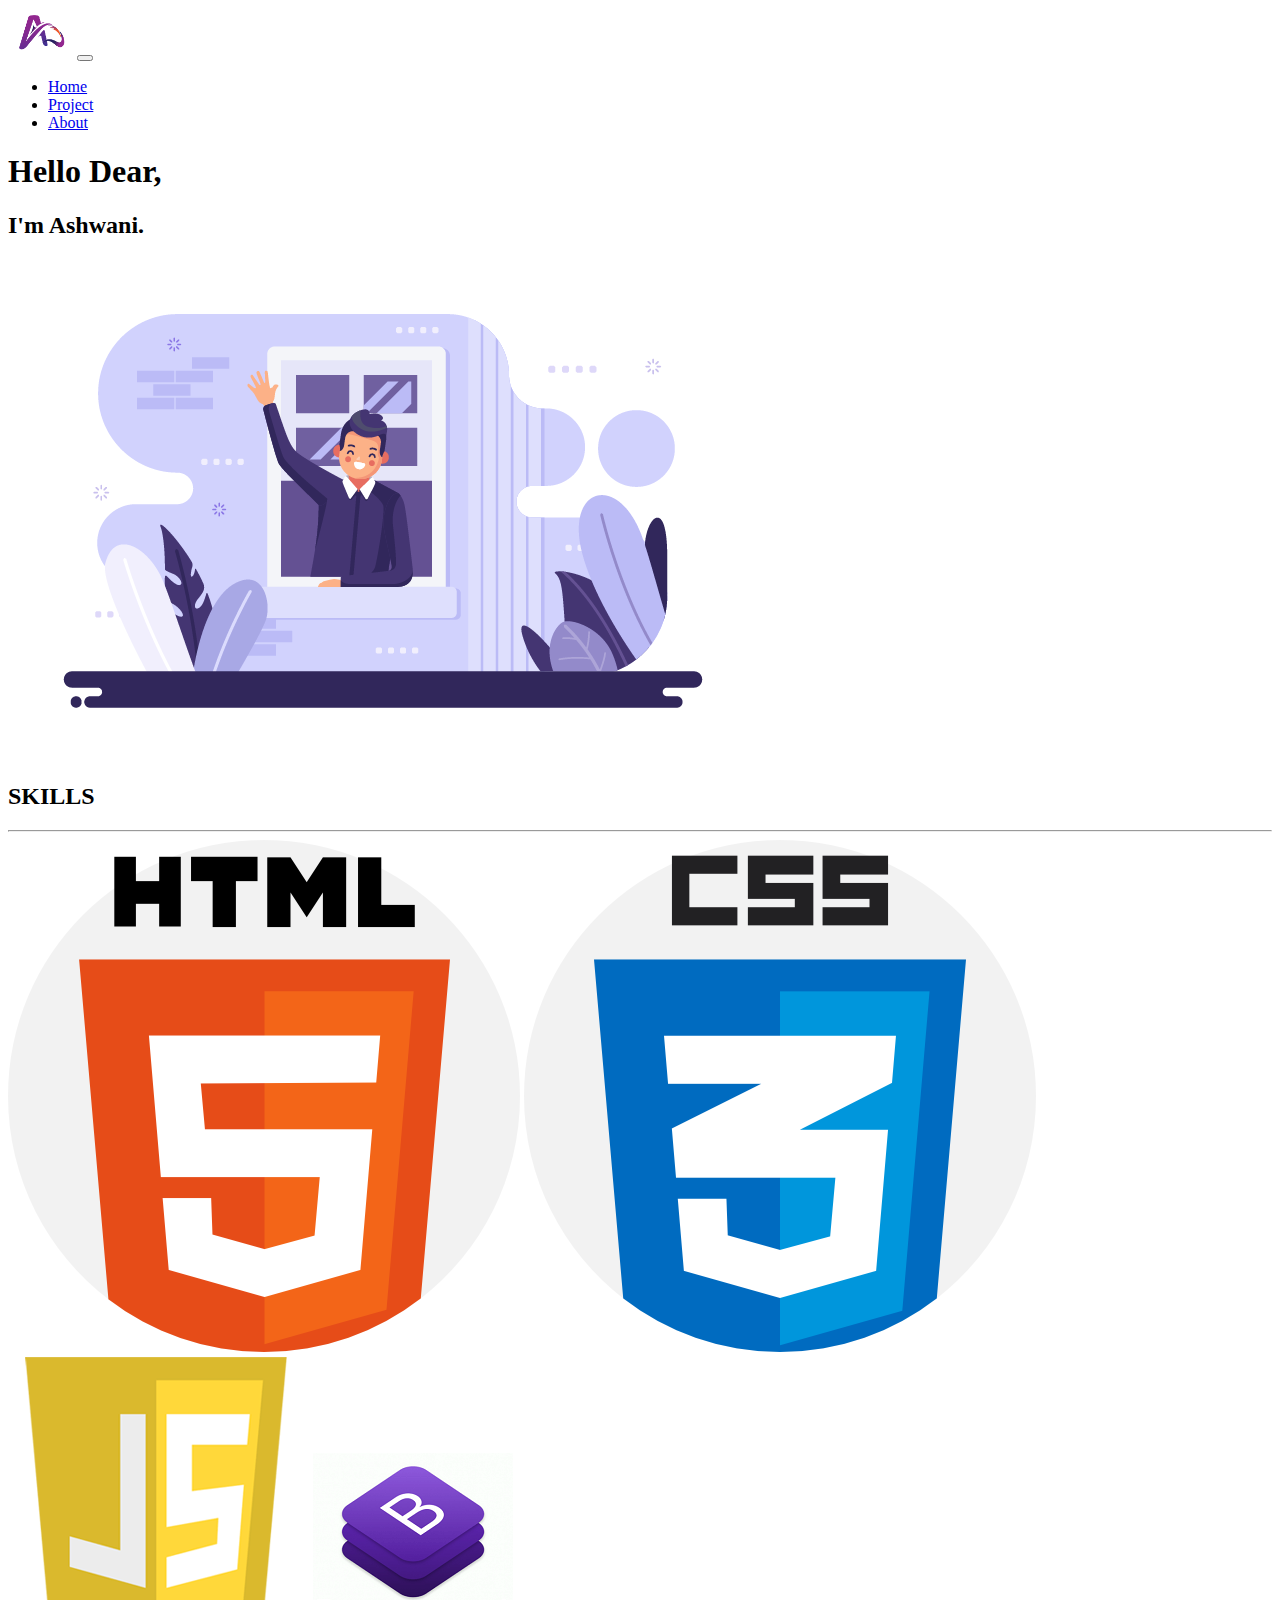
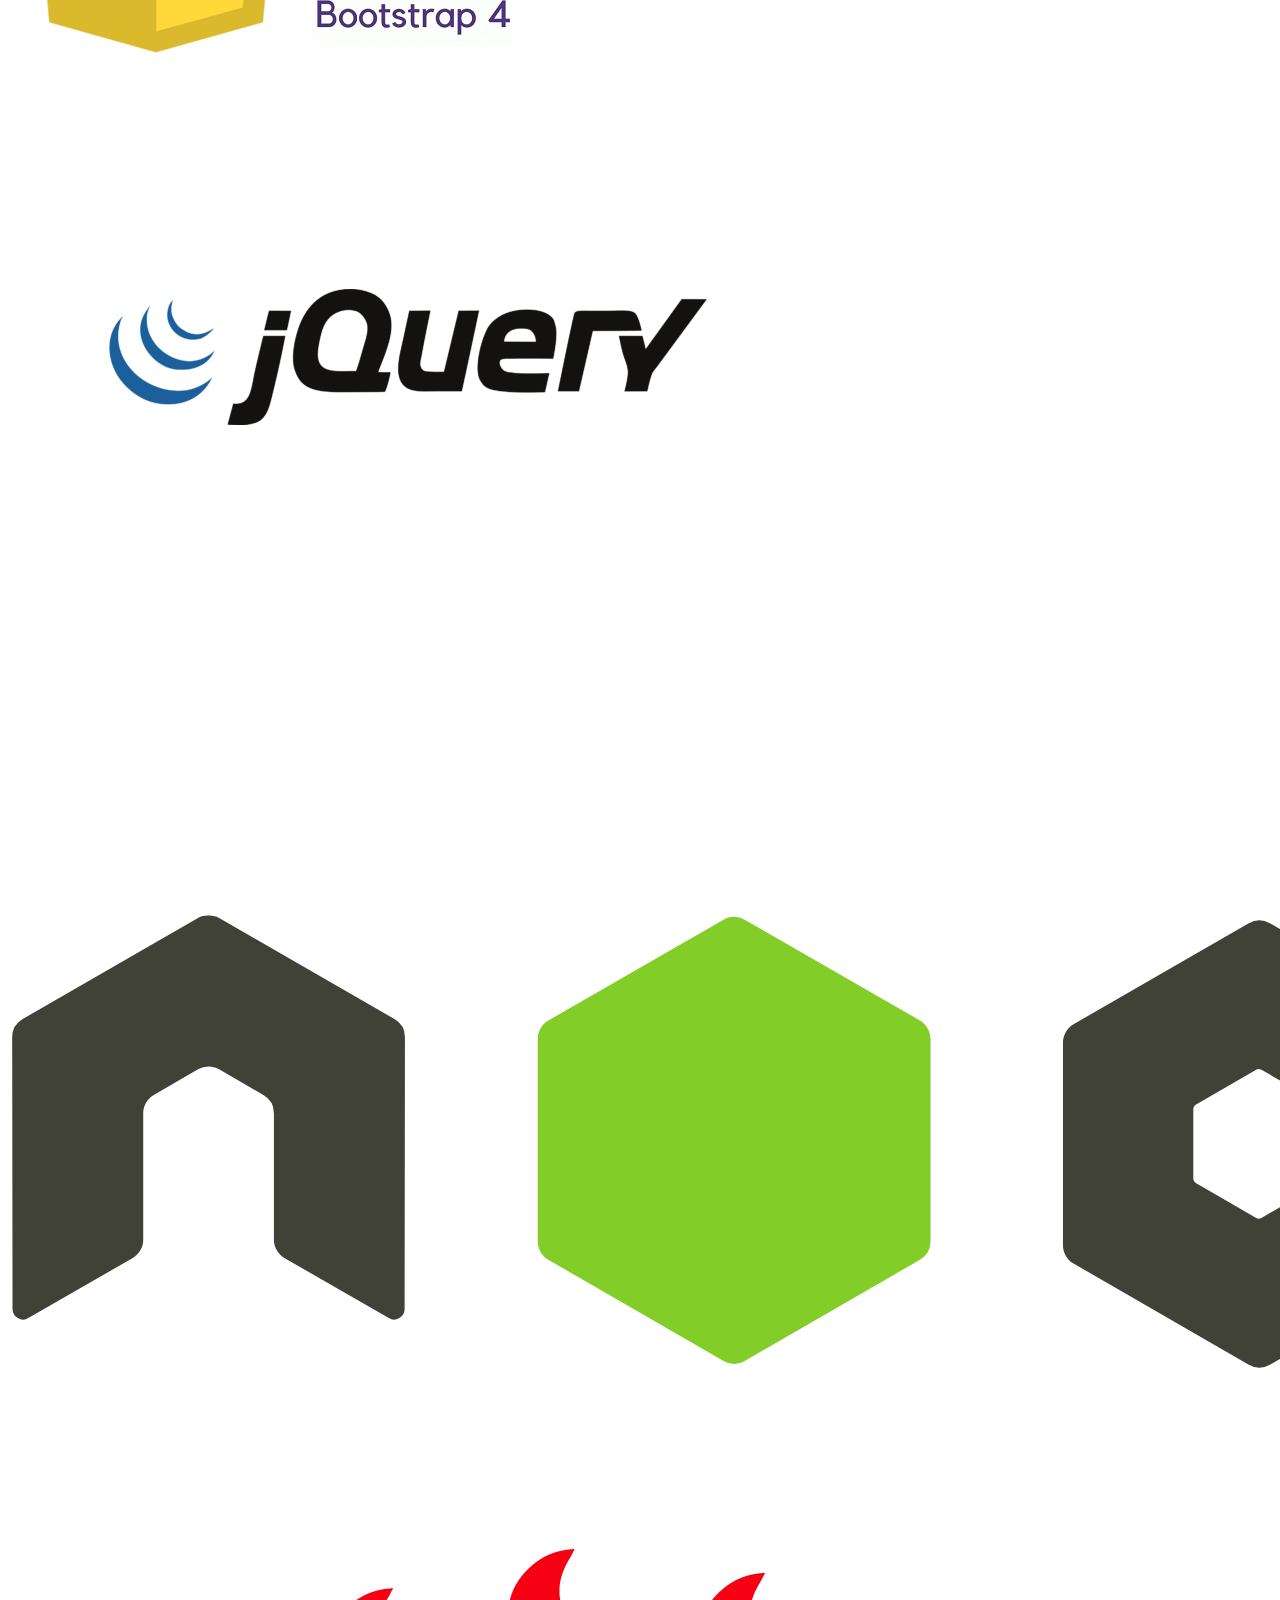
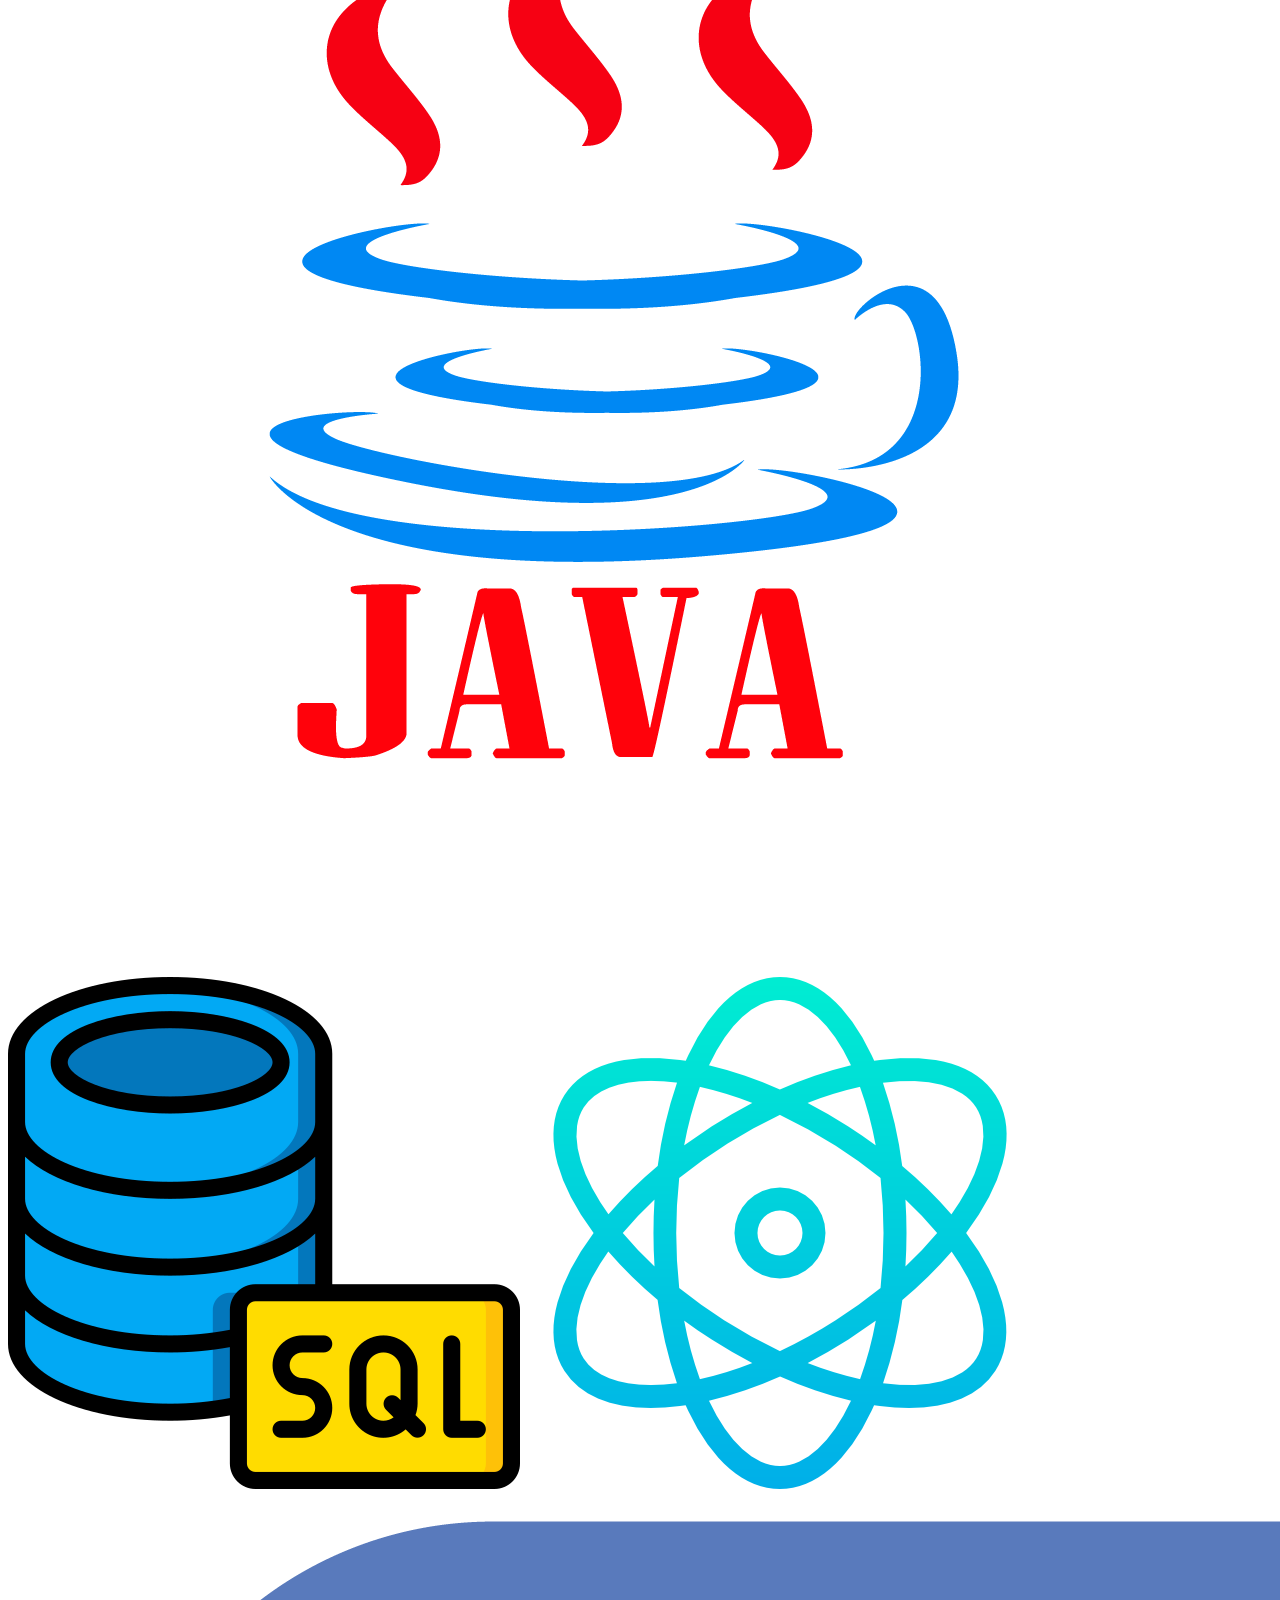
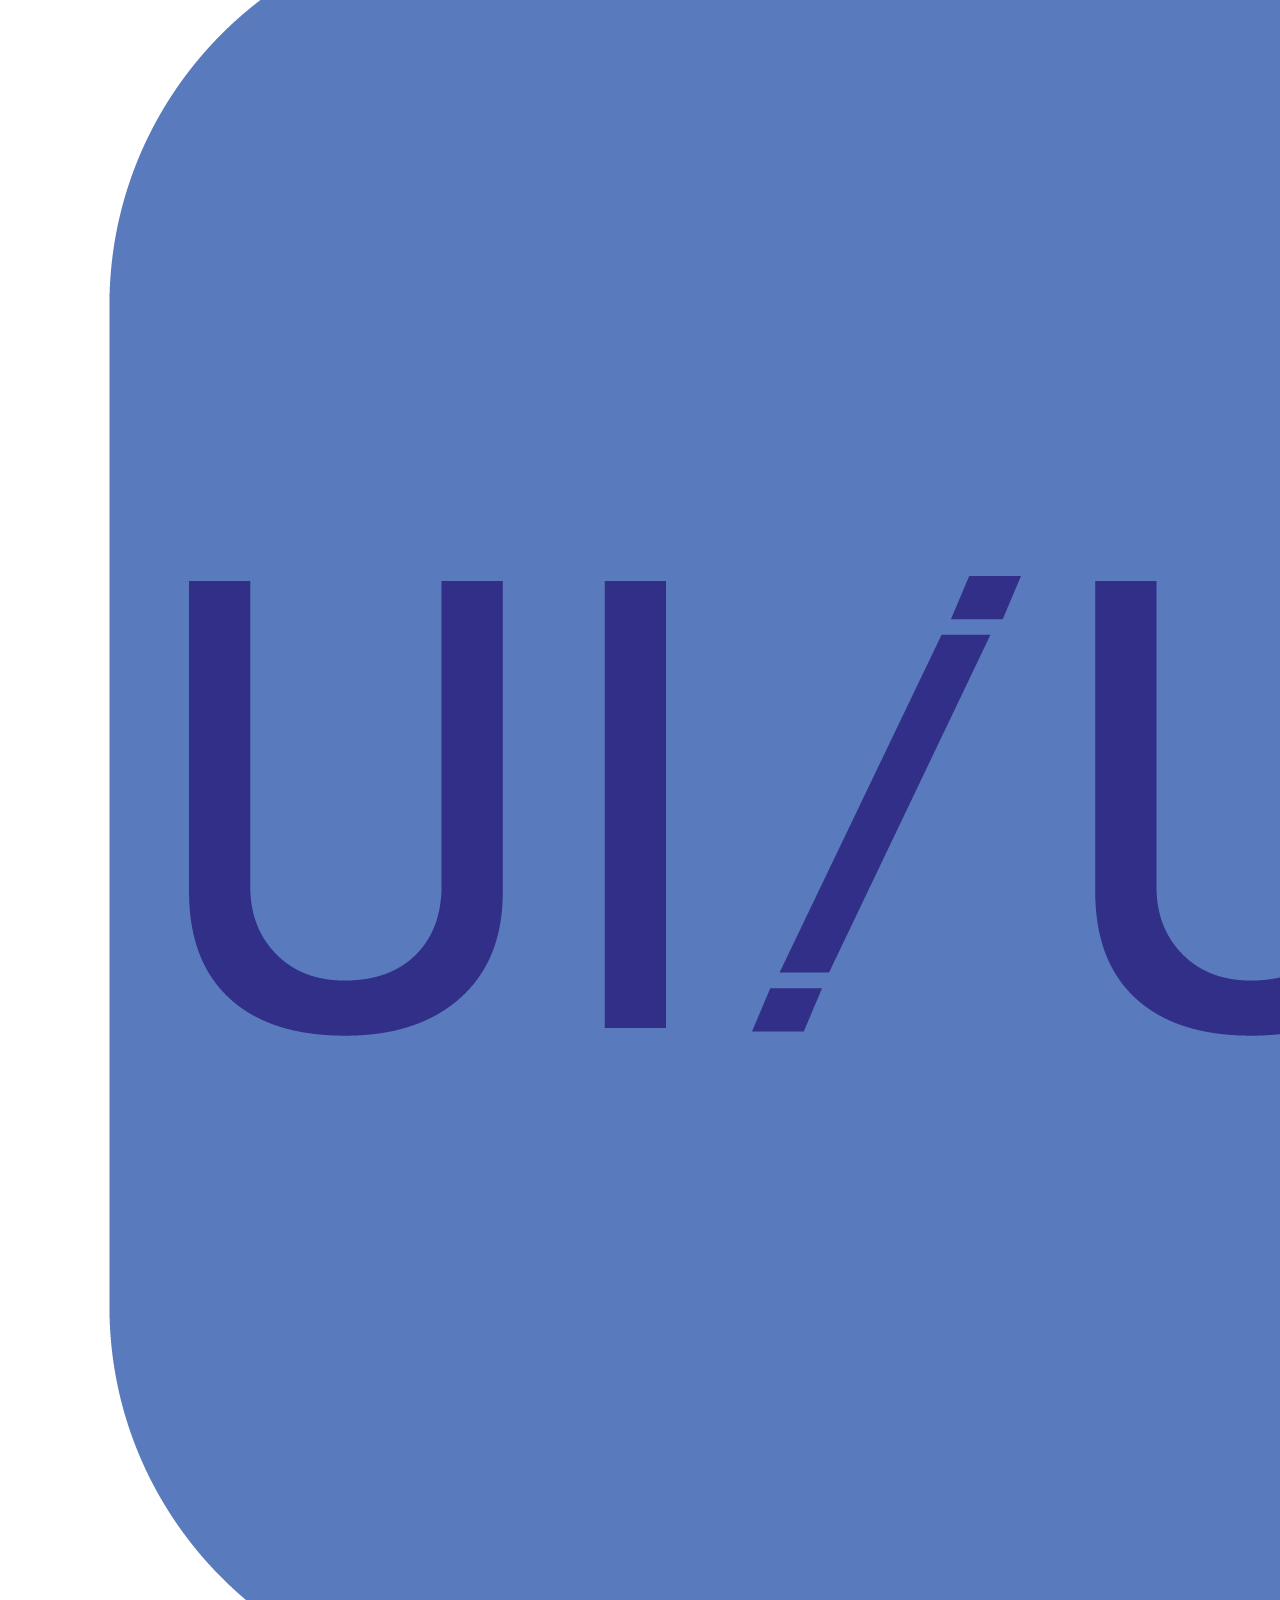
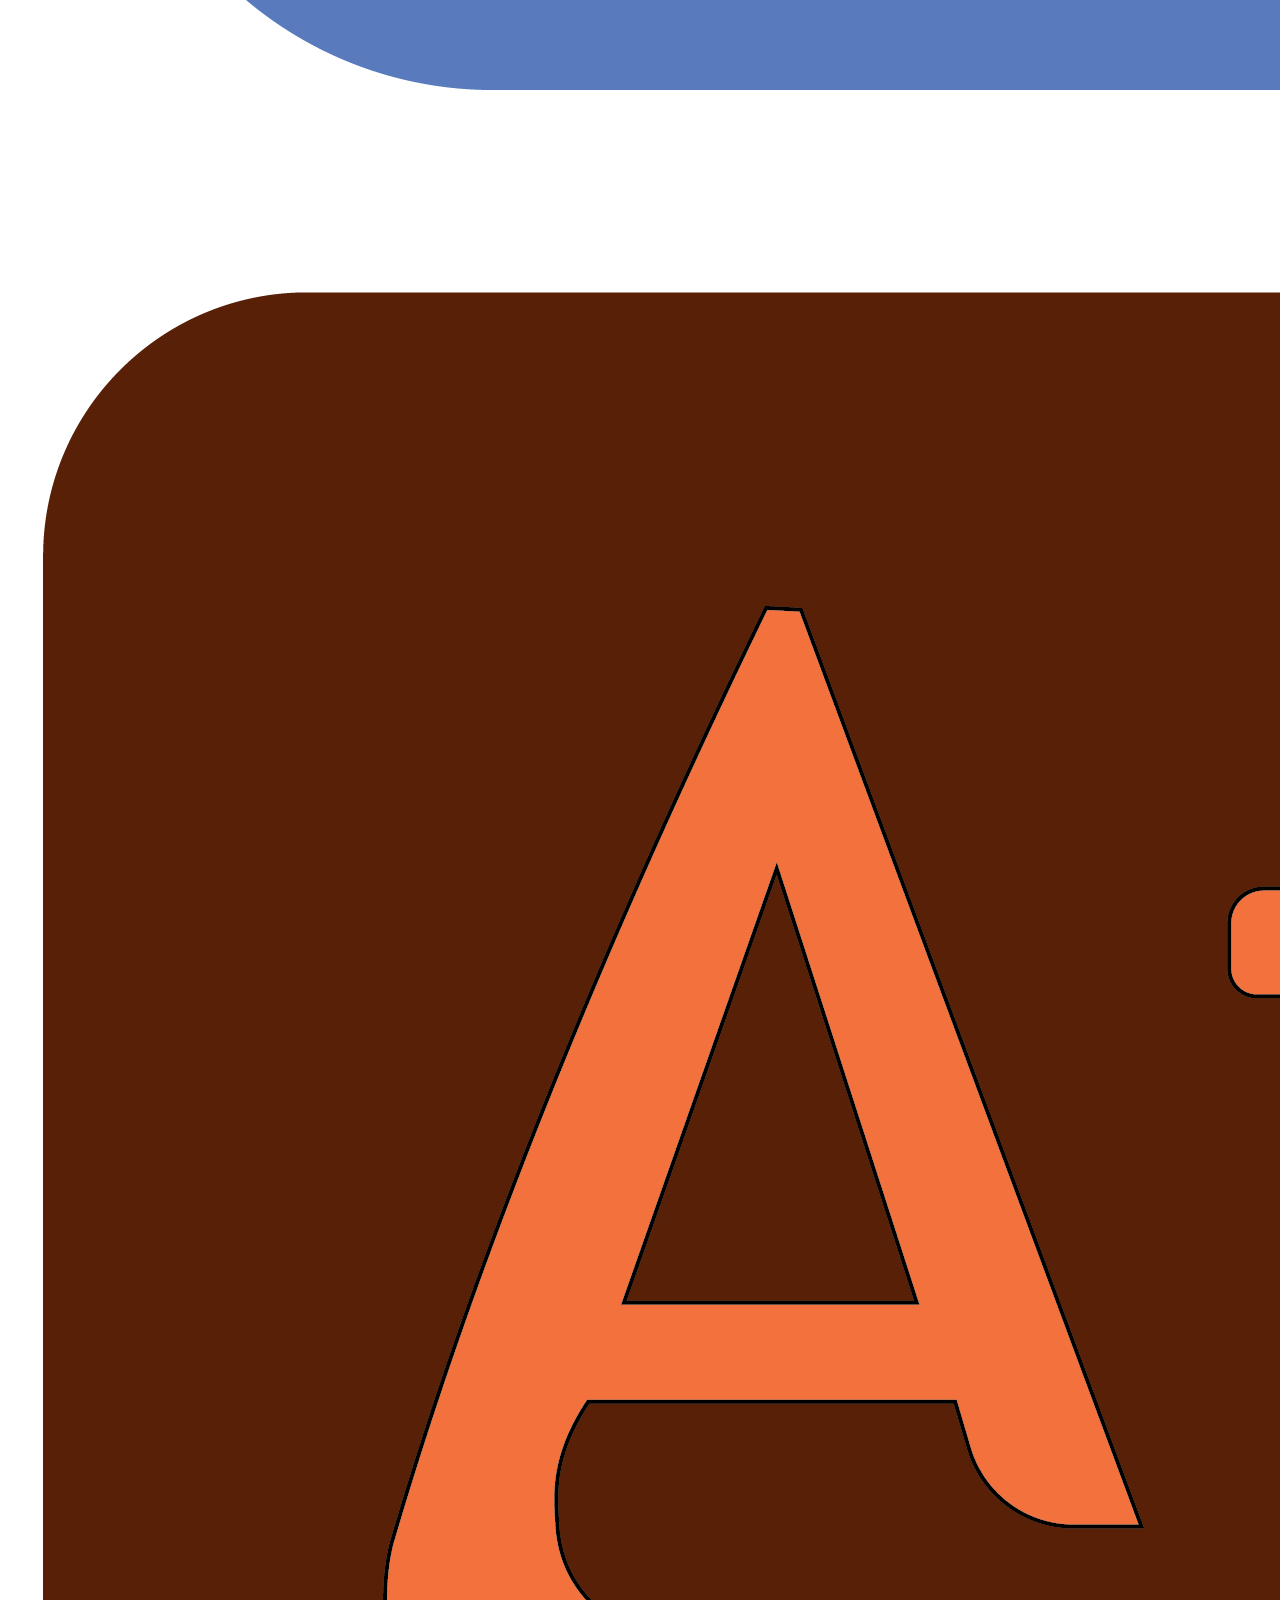
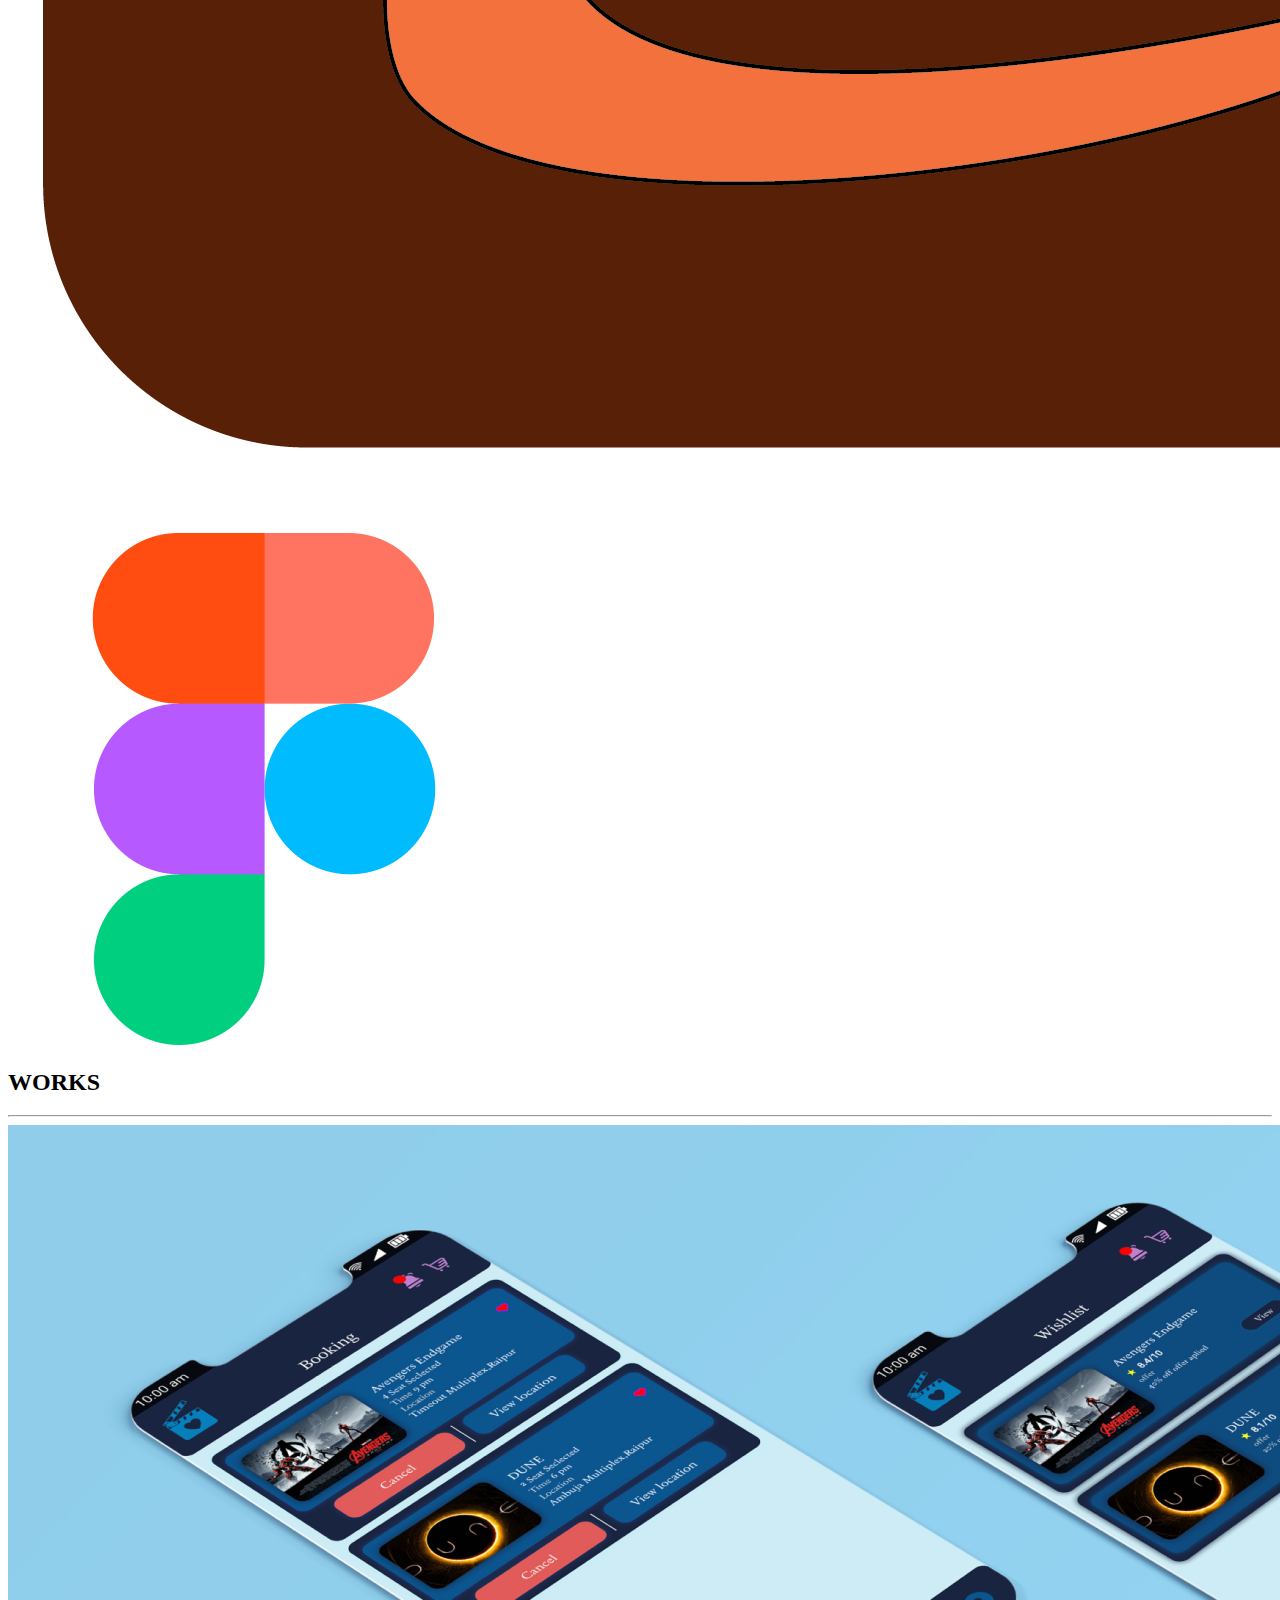
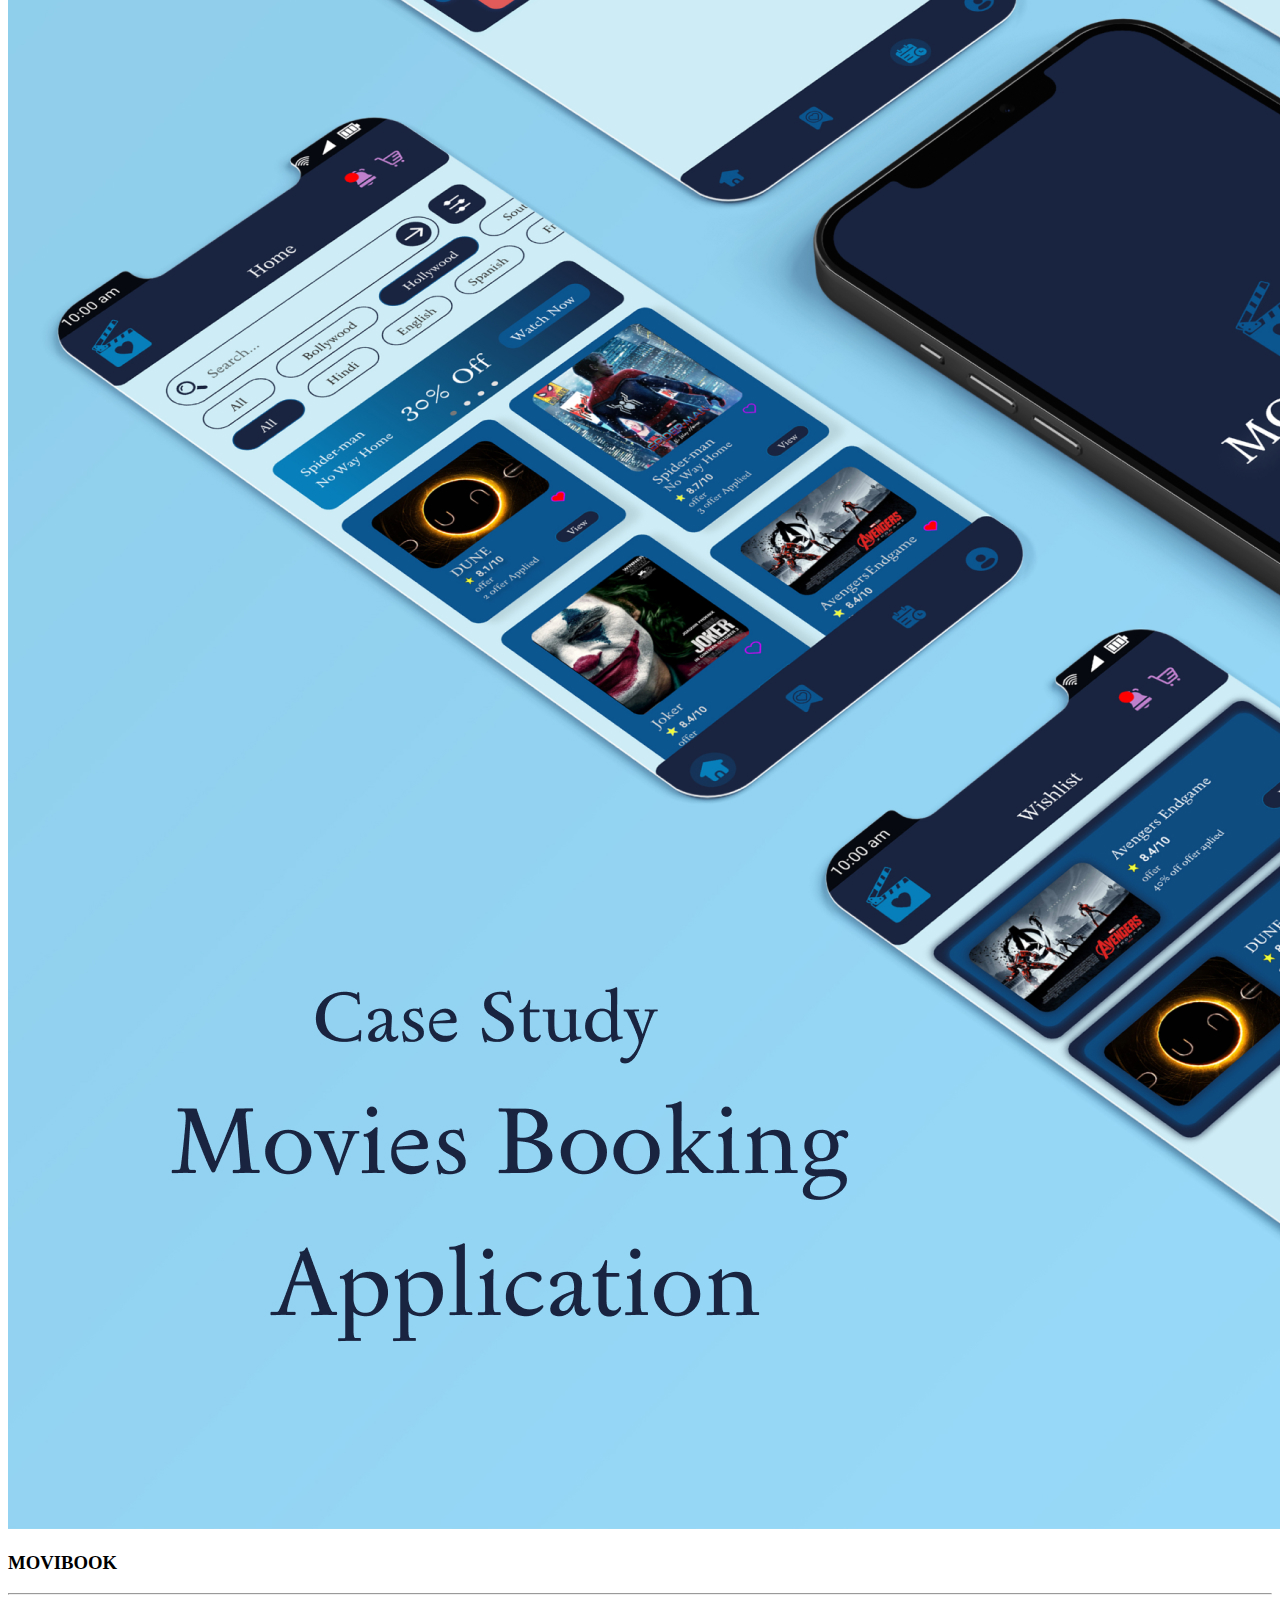
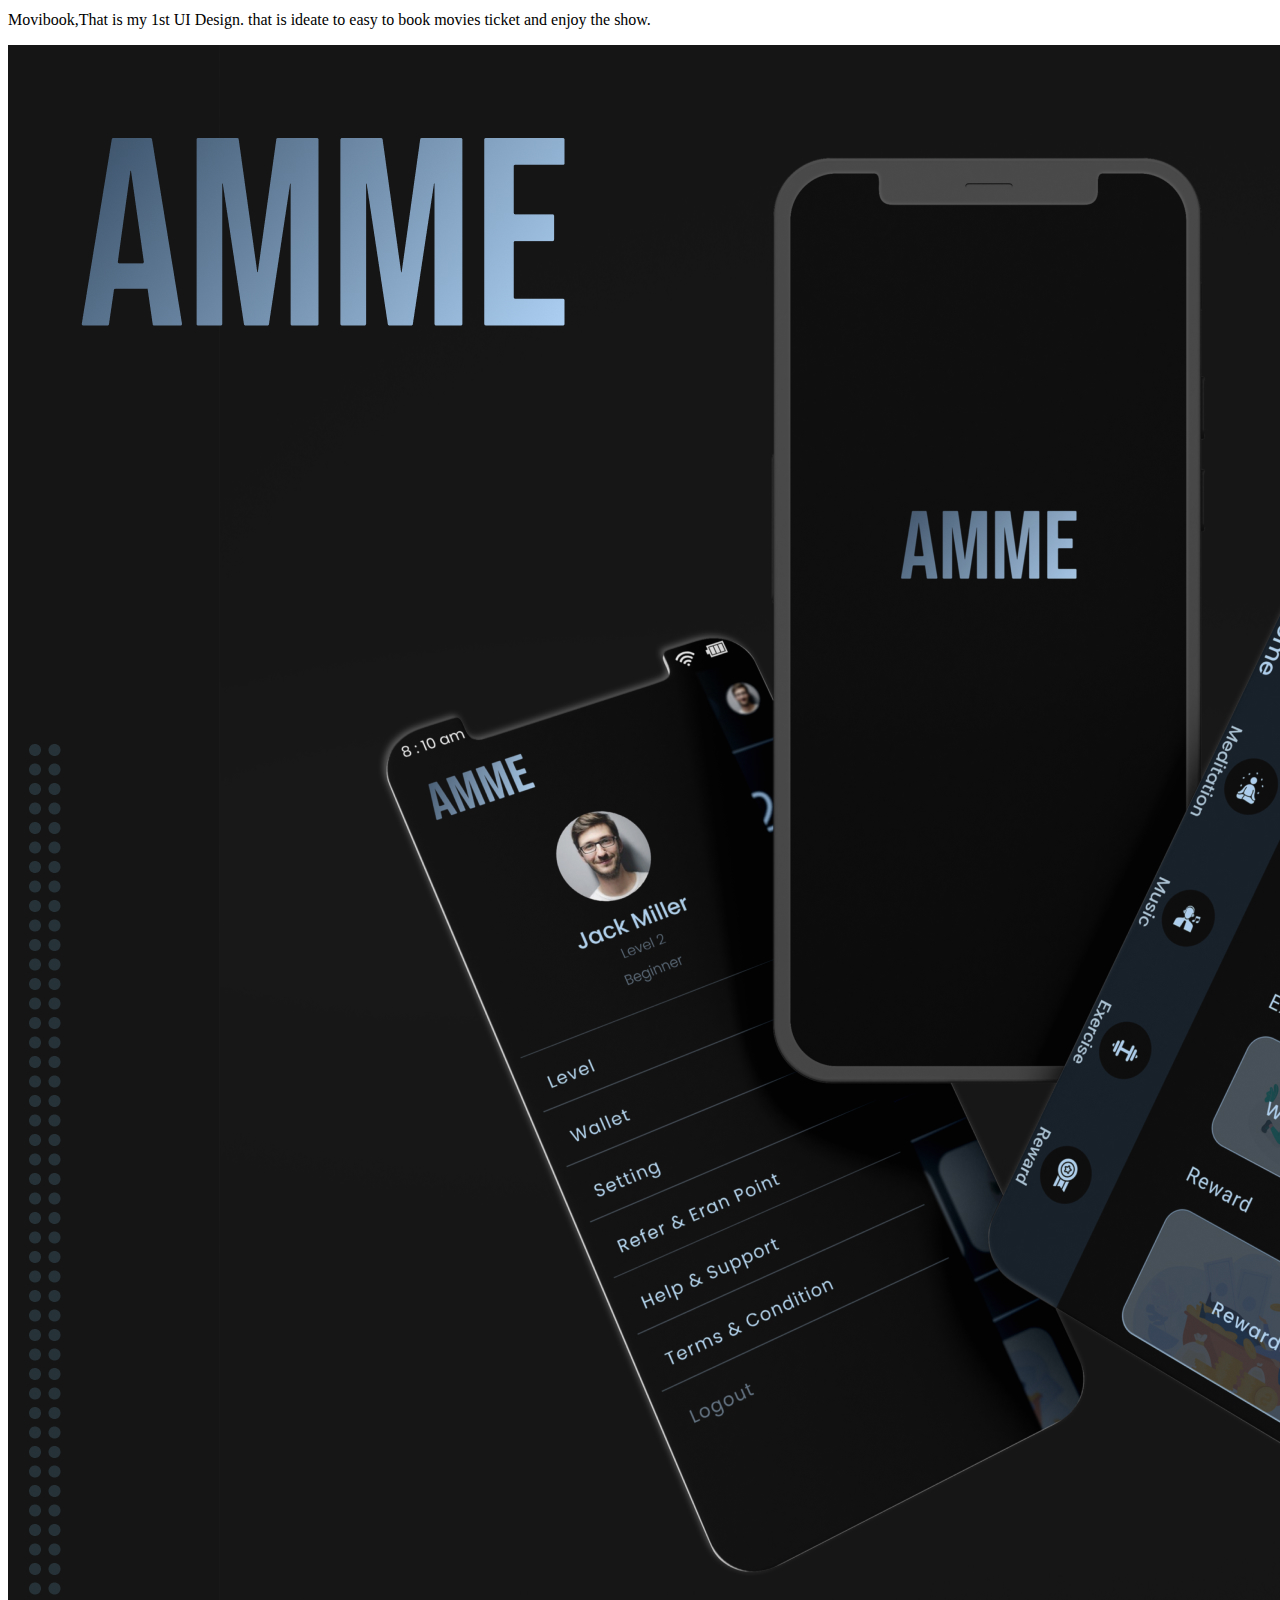
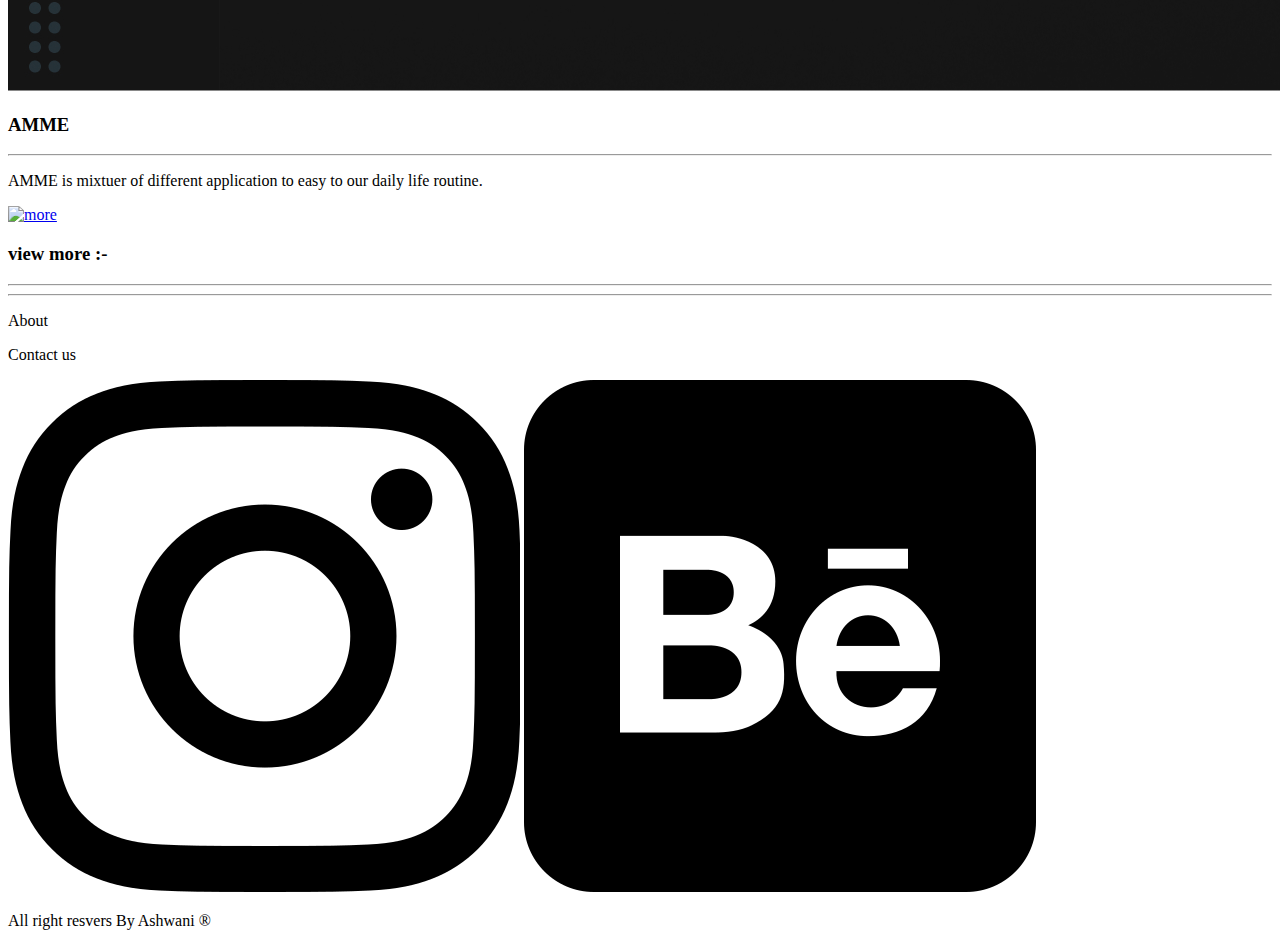
==== index.html @ f286b0e8 "portfolio" ====
<!DOCTYPE html>
<html lang="en">

<head>
    <meta charset="UTF-8">
    <meta http-equiv="X-UA-Compatible" content="IE=edge">
    <meta name="viewport" content="width=device-width, initial-scale=1.0">
    <title>portfolio_bs4</title>
    <link rel="shortcut icon" href="image/settings.png" type="image/x-icon">
    <link href="https://fonts.googleapis.com/css2?family=Montserrat:wght@200&display=swap" rel="stylesheet">
    <link href="https://cdn.jsdelivr.net/npm/bootstrap@5.2.0/dist/css/bootstrap.min.css" rel="stylesheet"
        integrity="sha384-gH2yIJqKdNHPEq0n4Mqa/HGKIhSkIHeL5AyhkYV8i59U5AR6csBvApHHNl/vI1Bx" crossorigin="anonymous">
    <script src="https://cdn.jsdelivr.net/npm/bootstrap@5.2.0/dist/js/bootstrap.bundle.min.js"
        integrity="sha384-A3rJD856KowSb7dwlZdYEkO39Gagi7vIsF0jrRAoQmDKKtQBHUuLZ9AsSv4jD4Xa"
        crossorigin="anonymous"></script>
        <script src="https://kit.fontawesome.com/8e4756622d.js" crossorigin="anonymous"></script>    


    <link rel="stylesheet" href="css/Style.css">
</head>

<body>
    <section id="title">

        <nav class="navbar navbar-expand-lg navbar-dark ">
            <div class="container-fluid">
                <a class="navbar-brand" href="index.html"><img src="image/logo.png" alt="logo" width="65"
                        height="50"></a>
                <button class="navbar-toggler" type="button" data-bs-toggle="collapse"
                    data-bs-target="#navbarTogglerDemo02" aria-controls="navbarSupportedContent" aria-expanded="false"
                    aria-label="Toggle navigation">
                    <span class="navbar-toggler-icon"></span>
                </button>

                <div class="collapse navbar-collapse" id="navbarTogglerDemo02">
                    <ul class="navbar-nav ms-auto">
                        <li class="nav-item">
                            <a class="nav-link" aria-current="page" href="#index.html">Home</a>

                        </li>
                        <li class="nav-item">
                            <a href="projects.html" class="nav-link">Project</a>
                        </li>
                        <li class="nav-item">
                            <a href="About.html" class="nav-link">About</a>
                        </li>

                    </ul>
                </div>

            </div>
        </nav>
        <div class="container">
            <div class="row">

                <div class="col-sm-6 hello">
                    <h1 class="text-light ">Hello Dear,</h1>
                    <h2 class="text-light">I'm Ashwani.</h1>
                </div>
                <div class="">
                    <img src="image/hello.png" alt="home-landing_image" class="image">
                </div>

            </div>
        </div>
    </section>
    <div class="container">
        <div class="skills">
            <h2>SKILLS</h2>
            <hr class="horizontal">
            <div class="row-1">
                <a href="https://www.w3schools.com/html/" class="img_skil"><img src="image/919827.png"
                        alt="html_image"></a>
                <a href="https://www.w3schools.com/css/" class="img_skil"><img src="image/919826.png"
                        alt="Css_image"></a>
                <a href="https://www.w3schools.com/js/" class="img_skil"><img src="image/js.png"
                        alt="javascript_image"></a>
                <a href="https://getbootstrap.com/docs/4.0/getting-started/introduction/" class="img_skil"><img
                        src="image/bootstrap-4.png" alt="bootstrap-4_image"></a>
                <a href="https://jquery.com/" class="img_skil"><img src="image/jquery.png" alt="JQuery_image"></a>
                <a href="https://nodejs.org/en/" class="img_skil"><img src="image/node.svg" alt="nodejs_image"></a>
            </div>
            <div class="row-2">
                <a href="https://www.w3schools.com/java/" class="img_skil-2"><img src="image/java.png"
                        alt="java_image"></a>
                <a href="https://www.w3schools.com/sql/#gsc.tab=0" class="img_skil-2"><img src="image/sql.png"
                        alt="sql_image"></a>
                <a href="https://www.w3schools.com/REACT/DEFAULT.ASP" class="img_skil-2"><img src="image/react.png"
                        alt="react.js_image"></a>
                <a href="https://en.wikipedia.org/wiki/User_experience_design" class="img_skil-2"><img
                        src="image/ui.png" alt="ui/ux_image"></a>
                <a href="https://en.wikipedia.org/wiki/Adobe_Illustrator" class="img_skil-2"><img src="image/ai.png"
                        alt="adobeIllustrator_image"></a>
                <a href="https://www.figma.com/" class="img_skil-2"><img src="image/figma.png" alt=" figma_image"></a>

            </div>
        </div>
        <div class="work">
            <h2>WORKS</h2>
            <hr class="horizontal">
            <div class="row">
                <div class="col-3 margin">
                    <div class="content image1">
                        <img src="image/Group 182.jpg" alt="movibook">

                    </div>
                    <div class="content text-hover">
                        <div class="marge">
                            <h3>MOVIBOOK</h3>
                            <hr class="horizontal">
                            <p class="para">Movibook,That is my 1st UI Design. that is ideate to easy to book movies
                                ticket and enjoy the show.</p>
                        </div>

                    </div>
                </div>
                <div class="col-3 margin">
                    <div class="content image1">
                        <a href="https://www.behance.net/gallery/137996141/Movies-booking-application-UXUI-Case-Study"><img
                                src="image/1_1_.jpg" alt="AMME"></a>


                    </div>
                    <div class="content text-hover">
                        <div class="marge">
                            <h3>AMME</h3>
                            <hr class="horizontal">
                            <p class="para">AMME is mixtuer of different application to easy to our daily life routine.
                            </p>
                        </div>

                    </div>
                </div>
                <div class="col-3 margin">
                    <div class="content image1">
                        <a href="https://www.behance.net/gallery/143472575/AMME-Daliy-Routine-Application"><img
                                src="image/2232.png" alt="more"></a>


                    </div>
                    <div class="content text-hover">
                        <div class="marge">
                            <a href="https://www.behance.net/ashwani01"></a>
                            <h3>view more :-</h3>
                            <hr class="horizontal">
                        </div>

                    </div>
                </div>
            </div>
        </div>
    </div>
    <!-- Foooter -->
    <div class="footer container">
        <hr>
        <div class="para ">
            <p class="text-secondary">About</p>
            <p class="text-secondary">Contact us</p>
        </div>
        <div class="icon">
            <a href=""><img src="image/instagram.png" alt="instagram" ></a>
            <a href="https://www.behance.net/ashwani01"><img src="image/behance.png" alt="behance" ></a>

        </div>
        <div class="text-secondary center">
            <p> All right resvers By Ashwani &#174;</p>
        </div>
    </div>
    
</body>

<head>



</head>



</html>
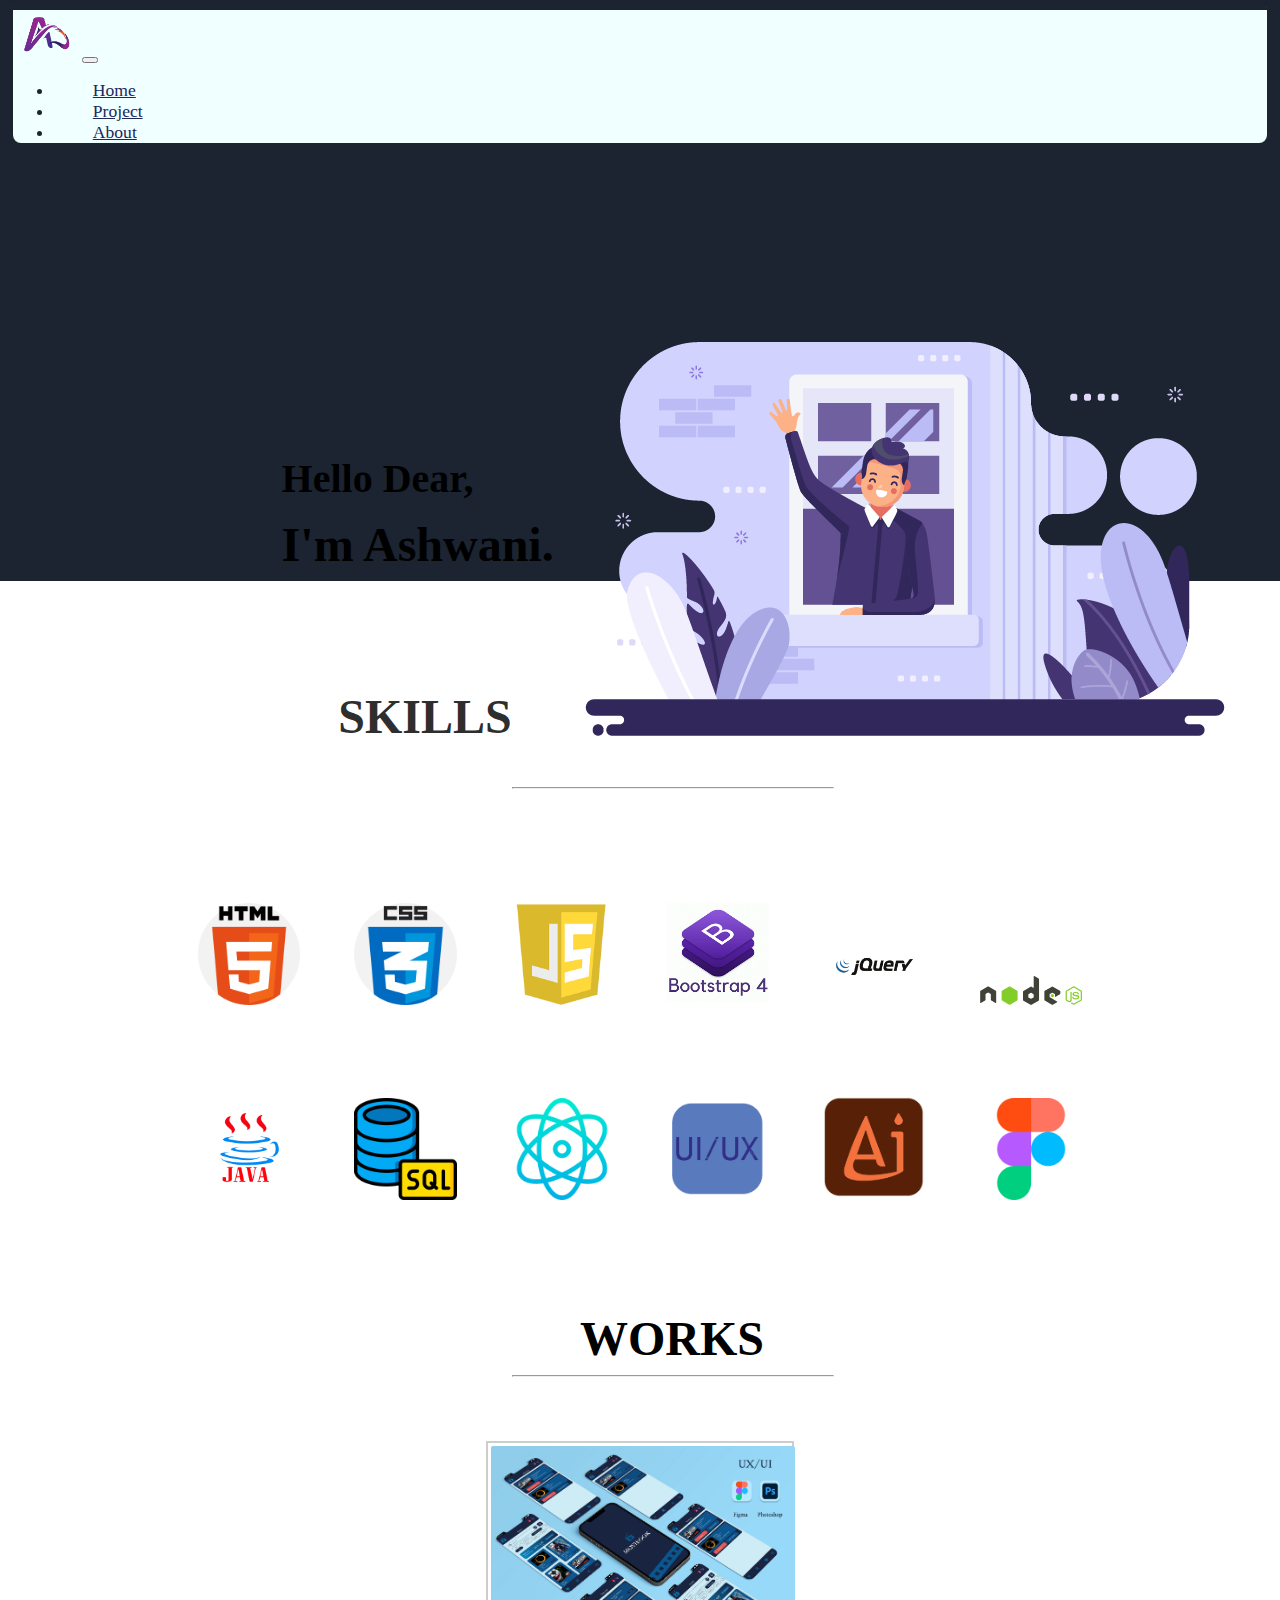
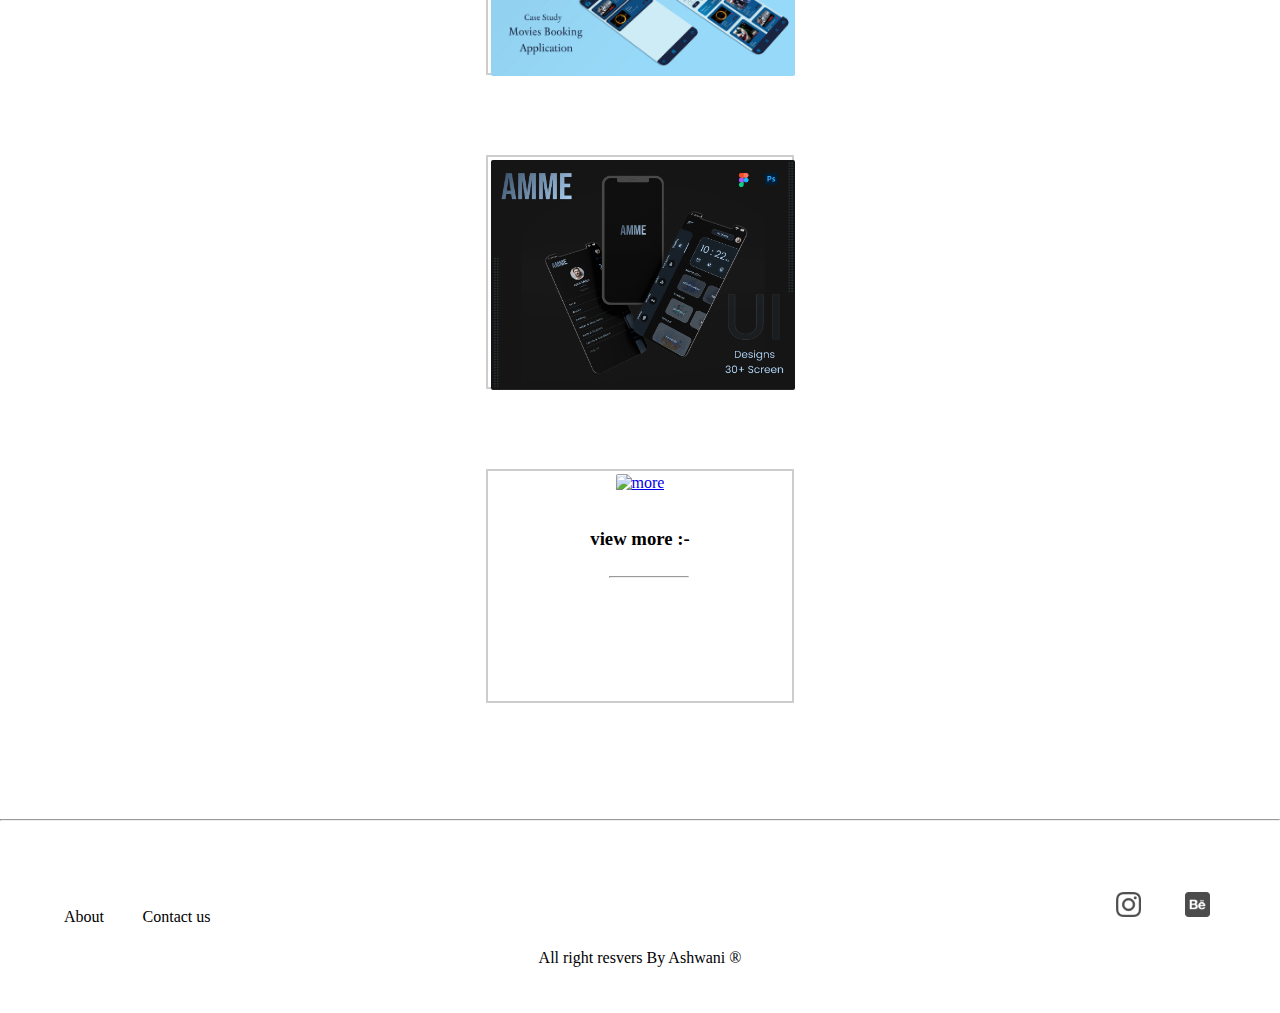
==== commit 07ea94ed: "Update index.html" ====
--- a/index.html
+++ b/index.html
@@ -16,7 +16,7 @@
         <script src="https://kit.fontawesome.com/8e4756622d.js" crossorigin="anonymous"></script>    
 
 
-    <link rel="stylesheet" href="css/Style.css">
+    <link rel="stylesheet" href="Css/Style.css">
 </head>
 
 <body>
@@ -177,4 +177,4 @@
 
 
 
-</html>+</html>
--- a/Css/Style.css
+++ b/Css/Style.css
@@ -0,0 +1,187 @@
+body{
+    margin: 0;
+
+            padding: 0;
+            align-items: center;
+            justify-content: center;
+    
+}
+h1{
+    font-family: "Montserrat-black";
+    font-size: 2.5rem;
+    line-height: 1.5;
+    margin:23% 20% auto 25%;
+}
+h2{
+    font-family: "Montserrat-black";
+    font-size: 3rem;
+    line-height: 1.5;
+    margin:auto 20% auto 25%;
+}
+#title{
+    background-color: #1B2430;
+    width: 100%;
+}
+
+.navbar{
+    background-color: azure;
+    border-radius: 0.5rem;
+    width: 98%;
+    margin: 0px auto 0px auto;
+    border-top-width: 10px;
+    border-top-style: solid;
+    color: #1B2430;
+}
+.nav-link {
+    color: #21275b;
+    margin: auto 35px;
+    font-size: 1.1rem;
+    padding: 5px;
+}
+.nav-link:hover {
+    color: rgb(236, 180, 107);
+    
+}
+.nav-link:active {
+    font-size: 1.12rem;
+}
+.container{
+    margin-top: 100px;
+}
+.hello{
+    margin-top: 5%;
+    margin-left: -4%;
+}
+.image{
+    width: 750px;
+    height: auto;
+    float: right;
+    margin-top: -23%;
+}
+.skills{
+    margin: 5% auto 5% auto;
+    text-align: center;
+
+    
+}
+.skills h2{
+    color: #2e2e2e;
+    
+}
+.horizontal{
+    width: 25%;
+    margin: 0px auto 5% 40%;
+    
+}
+.skills .row-1 .img_skil img,.row-2 .img_skil-2 img{
+    width: 8%;
+    height: 8%;
+    margin: 50px 25px 35px 25px ;
+    display: inline-block;
+}
+.work{
+    margin: 5% auto 10% auto;
+    text-align: center;
+
+}
+
+.image-row img{
+    width: 100%;
+    height: auto;
+    
+}
+.work{
+    width: 100%;
+    height: 100%;
+    margin: 5% auto 5% auto;
+
+}
+.margin{
+    margin: 5% auto 5% auto;
+    width: 310px;
+    height: 250px;
+    
+}
+.image1{
+    border: 2px solid #00000032;
+    width: 306px;
+    height: 230px;
+}
+.content{
+    width: 304px;
+    height: 230px;
+    margin: 5% auto 5% auto;
+    
+}
+.content img{
+    width: 304px;
+    height: 230px;
+    z-index: 100;
+    padding: 3px;
+    
+    border-radius: 5px; 
+}
+.content img:hover{
+    width: 90%;
+    height: auto;
+    padding: 5px;
+    transition: 0.3s;
+    border: 3px sloid #000000;
+    opacity: 0;
+
+}
+
+.text-hover{
+    width: 310px;
+    height: 236px;
+    position: relative;
+    z-index: -1;
+    margin-top: -200px;
+    opacity: 1;
+}
+.text-hover:hover{
+    opacity: 0.1;
+    border: 2px solid #000000c4;
+    border-radius: 8px;  
+}
+.marge h3{
+    float: center;
+    margin: 5% auto 5% auto;
+    padding: 10px;
+ 
+}
+.para{
+    width: 90%;
+    margin: 5% auto 5% auto;
+    position: static;
+    
+} 
+
+.para p{
+    margin: 2% auto 2% auto;
+    display: inline-block;
+    padding-right:3%;
+    
+}
+.text-secondary:hover{
+    color: #000000;
+}
+.icon{
+    margin-top: -11%;
+    float: right;
+    margin-right: 50px;
+    
+}
+.icon img{
+    width: 25px;
+    height: 25px;
+    margin: 20px;
+    opacity: 0.7;
+}
+.icon img:hover{
+    opacity: 1;
+}
+.center{
+    text-align: center ;
+    margin-top: -5%;
+}
